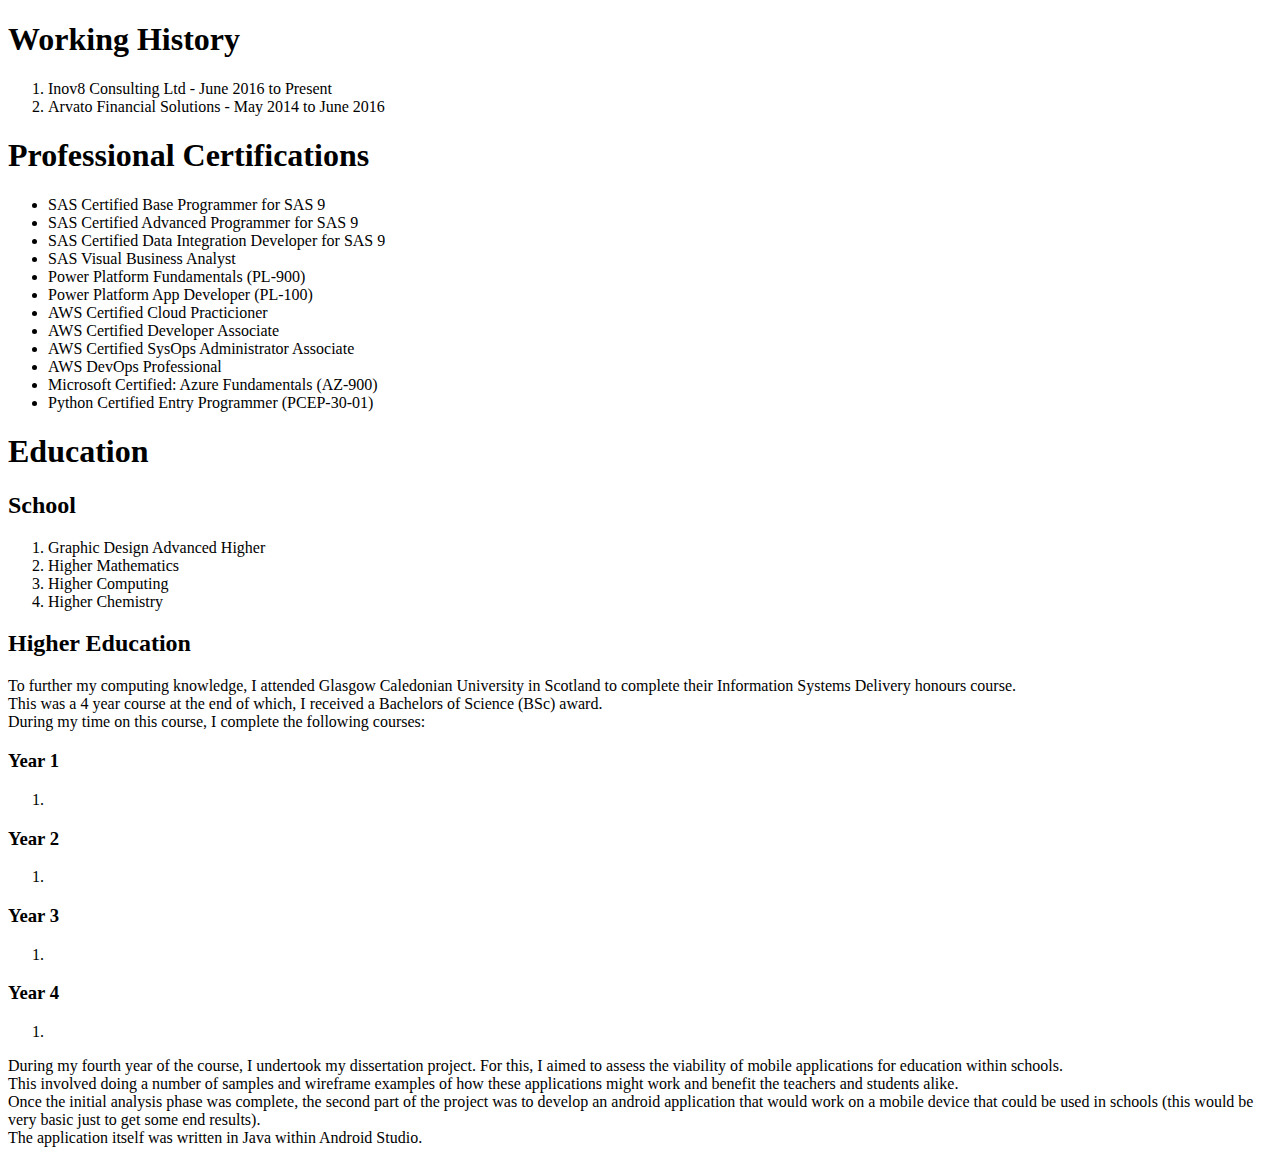
==== website/content/index.html @ ecbbc776 "Started the folder structure and some of the html content of the main page of the website" ====
<!DOCTYPE html>
<html>
    <head>
        <title>Darren's CV</title>
    </head>
    <body>
        <div id="biography">

        </div>
        <div id="work-experience">
            <h1>Working History</h1>
            <ol>
                <li>Inov8 Consulting Ltd - June 2016 to Present</li>
                <li>Arvato Financial Solutions - May 2014 to June 2016</li>
            </ol>
        </div>
        <div id="professional-certs">
            <h1>Professional Certifications</h1>
            <ul>
                <li>SAS Certified Base Programmer for SAS 9</li>
                <li>SAS Certified Advanced Programmer for SAS 9</li>
                <li>SAS Certified Data Integration Developer for SAS 9</li>
                <li>SAS Visual Business Analyst</li>
                <li>Power Platform Fundamentals (PL-900)</li>
                <li>Power Platform App Developer (PL-100)</li>
                <li>AWS Certified Cloud Practicioner</li>
                <li>AWS Certified Developer Associate</li>
                <li>AWS Certified SysOps Administrator Associate</li>
                <li>AWS DevOps Professional</li>
                <li>Microsoft Certified: Azure Fundamentals (AZ-900)</li>
                <li>Python Certified Entry Programmer (PCEP-30-01)</li>
            </ul>
        </div>
        <div id="education">
            <h1>Education</h1>
            <h2>School</h2>
                <ol>
                    <li>Graphic Design Advanced Higher</li>
                    <li>Higher Mathematics</li>
                    <li>Higher Computing</li>
                    <li>Higher Chemistry</li>
                </ol>
            <h2>Higher Education</h2>
                <p>
                    To further my computing knowledge, I attended Glasgow Caledonian University in Scotland to complete their Information Systems Delivery honours course.<br>
                    This was a 4 year course at the end of which, I received a Bachelors of Science (BSc) award.<br>
                    During my time on this course, I complete the following courses:
                </p>
            <h3>Year 1</h3>
                <ol>
                    <li></li>
                </ol>
            <h3>Year 2</h3>
                <ol>
                    <li></li>
                </ol>
            <h3>Year 3</h3>
                <ol>
                    <li></li>
                </ol>
            <h3>Year 4</h3>
                <ol>
                    <li></li>
                </ol>
            <p>
                During my fourth year of the course, I undertook my dissertation project.  For this, I aimed to assess the viability of mobile applications for education within schools.<br>
                This involved doing a number of samples and wireframe examples of how these applications might work and benefit the teachers and students alike.<br>
                Once the initial analysis phase was complete, the second part of the project was to develop an android application that would work on a mobile device that could be used in schools (this would be very basic just to get some end results).<br>
                The application itself was written in Java within Android Studio.<br>
            </p>
        </div>
    </body>
</html>
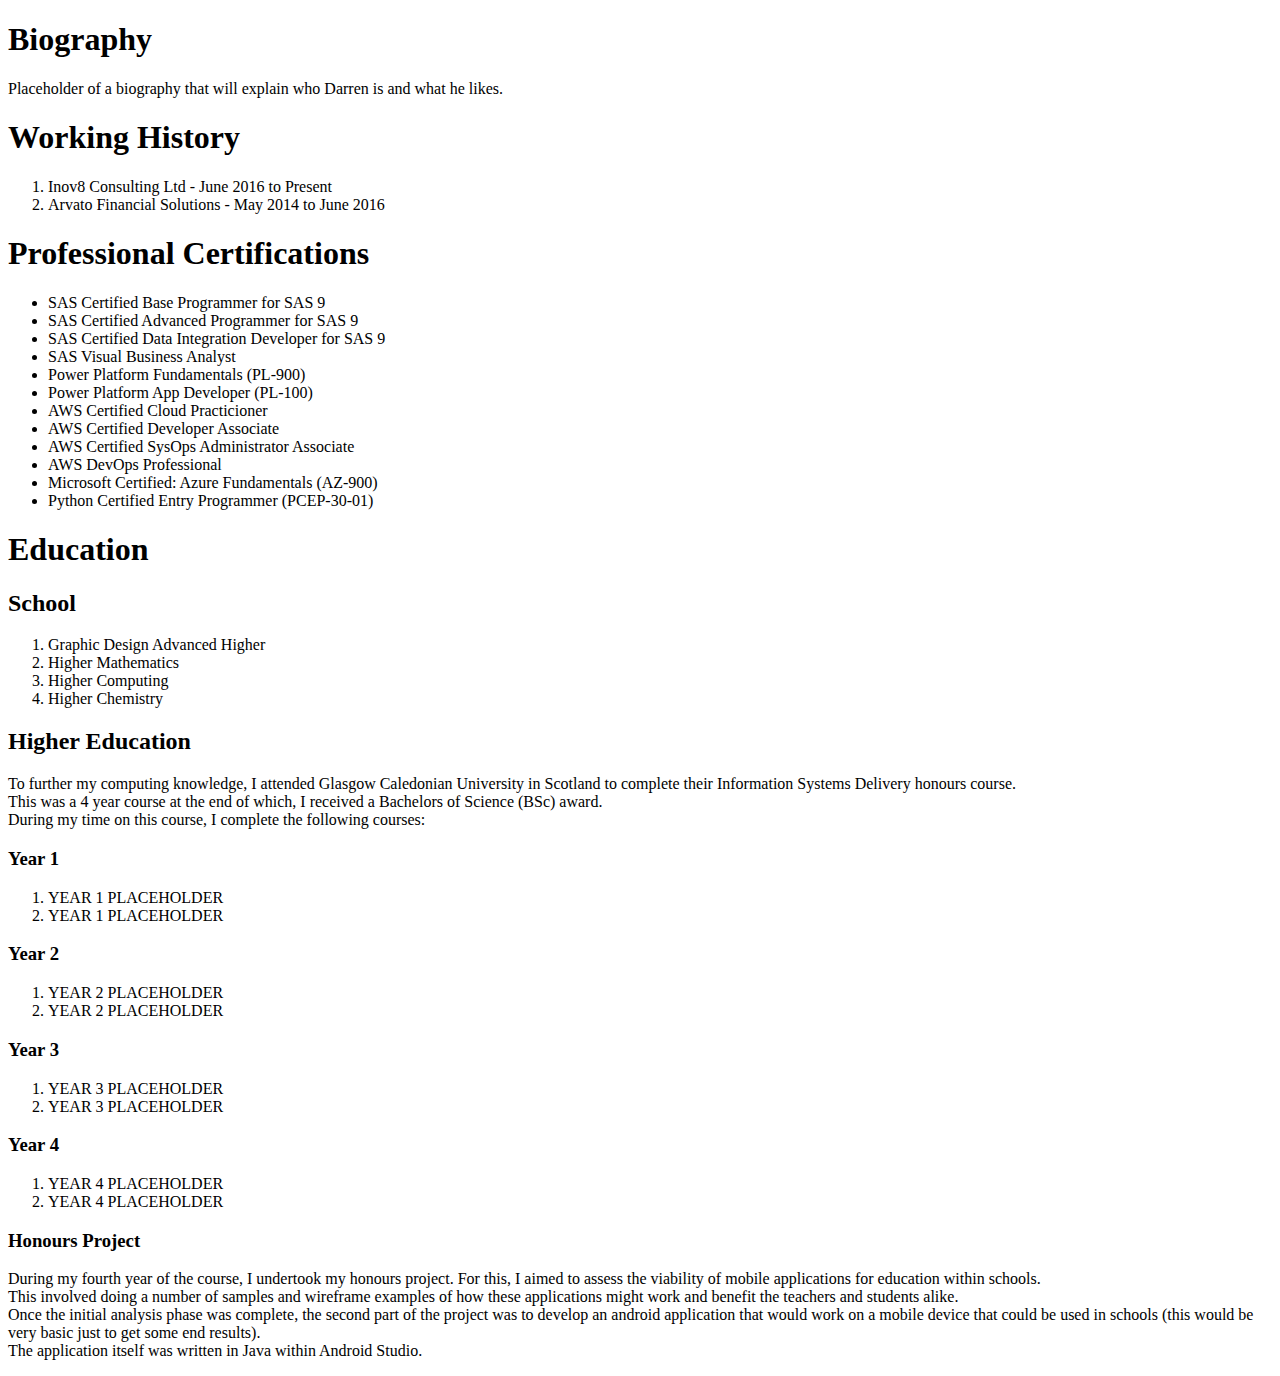
==== commit 58fa14bf: "Minor updates and addition of styling css sheet" ====
--- a/website/content/index.html
+++ b/website/content/index.html
@@ -4,8 +4,11 @@
         <title>Darren's CV</title>
     </head>
     <body>
+        <h1>Biography</h1>
         <div id="biography">
-
+            <p>
+                Placeholder of a biography that will explain who Darren is and what he likes.
+            </p>
         </div>
         <div id="work-experience">
             <h1>Working History</h1>
@@ -48,22 +51,27 @@
                 </p>
             <h3>Year 1</h3>
                 <ol>
-                    <li></li>
+                    <li>YEAR 1 PLACEHOLDER</li>
+                    <li>YEAR 1 PLACEHOLDER</li>
                 </ol>
             <h3>Year 2</h3>
                 <ol>
-                    <li></li>
+                    <li>YEAR 2 PLACEHOLDER</li>
+                    <li>YEAR 2 PLACEHOLDER</li>
                 </ol>
             <h3>Year 3</h3>
                 <ol>
-                    <li></li>
+                    <li>YEAR 3 PLACEHOLDER</li>
+                    <li>YEAR 3 PLACEHOLDER</li>
                 </ol>
             <h3>Year 4</h3>
                 <ol>
-                    <li></li>
+                    <li>YEAR 4 PLACEHOLDER</li>
+                    <li>YEAR 4 PLACEHOLDER</li>
                 </ol>
+            <h3>Honours Project</h3>
             <p>
-                During my fourth year of the course, I undertook my dissertation project.  For this, I aimed to assess the viability of mobile applications for education within schools.<br>
+                During my fourth year of the course, I undertook my honours project.  For this, I aimed to assess the viability of mobile applications for education within schools.<br>
                 This involved doing a number of samples and wireframe examples of how these applications might work and benefit the teachers and students alike.<br>
                 Once the initial analysis phase was complete, the second part of the project was to develop an android application that would work on a mobile device that could be used in schools (this would be very basic just to get some end results).<br>
                 The application itself was written in Java within Android Studio.<br>
